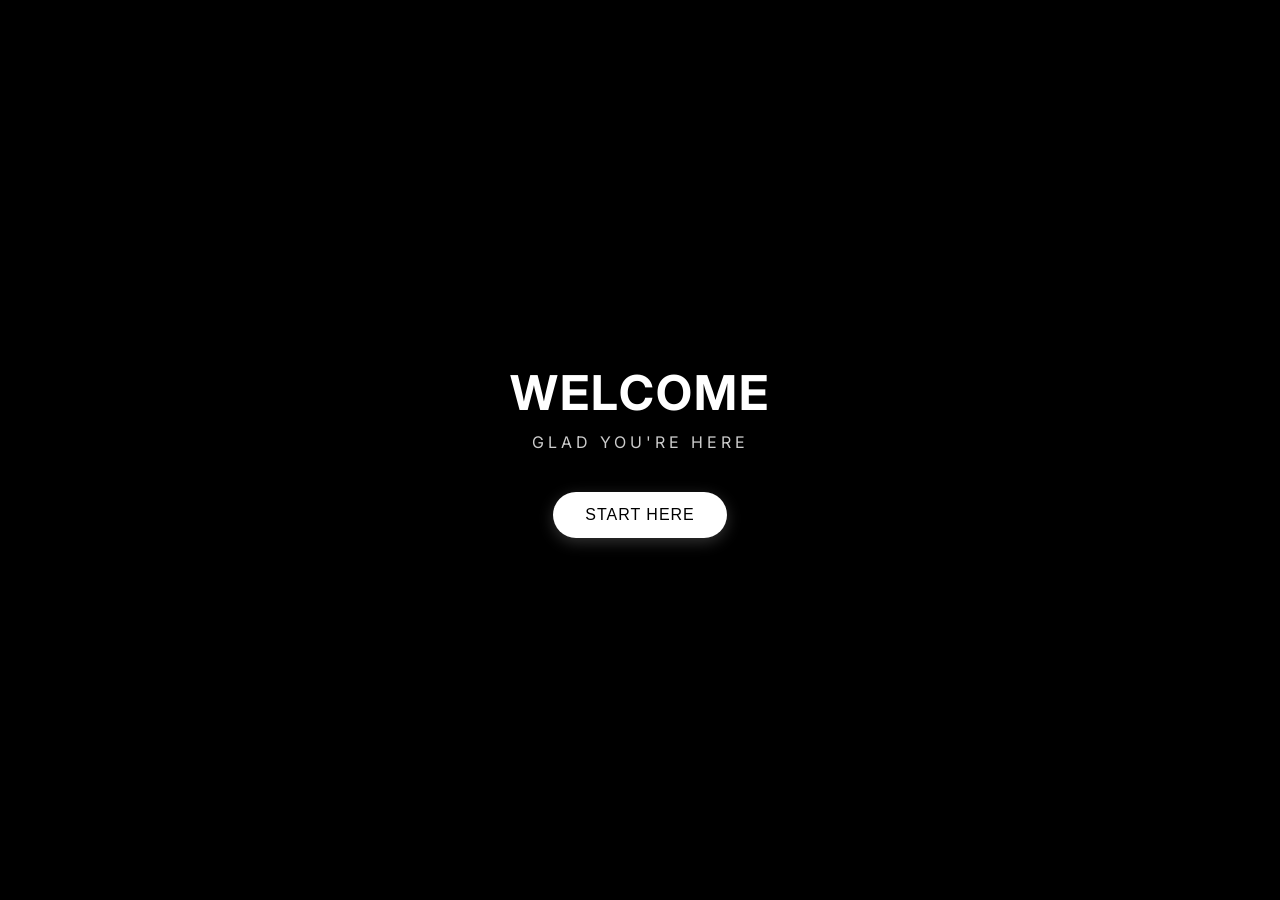
==== index.html @ c3441bf3 "deploy: mrizkynov/sourcemrnstudio@34b0a6607d7179a9ab9a8064bb067a72f0070de4" ====
<!DOCTYPE html><html lang="en"><meta charset="UTF-8"><meta name="viewport" content="width=device-width,initial-scale=1"><title>MRN STUDIO</title><link rel="preconnect" href="https://fonts.googleapis.com"><link rel="preconnect" href="https://fonts.gstatic.com" crossorigin><link href="https://fonts.googleapis.com/css2?family=Inter:wght@400;500;700&display=swap" rel="stylesheet"><script type="importmap">{
      "imports": {
        "three": "https://cdn.jsdelivr.net/npm/three@0.158.0/build/three.module.js",
        "three/addons/": "https://cdn.jsdelivr.net/npm/three@0.158.0/examples/jsm/"
      }
    }</script><link rel="stylesheet" href="css/style.css"><div id="transition-overlay">Now Loading...</div><div id="welcome-screen"><canvas id="welcome-canvas"></canvas><div class="welcome-overlay"><div class="welcome-content"><h1 id="welcome-title">WELCOME</h1><p id="welcome-subtitle">GLAD YOU'RE HERE</p><button id="enter-prompt">Start Here</button></div></div></div><main id="main-content"><div class="split-layout"><div class="left-panel"><div class="header-logo">MRN</div><div class="center-content-container"><div class="center-content"><div class="slide-content-wrapper"><svg class="main-logo" viewBox="0 0 100 100" xmlns="http://www.w3.org/2000/svg"><path d="M 20 80 L 20 20 L 50 50 L 80 20 L 80 80" stroke="white" stroke-width="8" fill="none" stroke-linecap="round" stroke-linejoin="round"/></svg><h1 class="brand-name">MRN</h1><p class="tagline">Design Studio</div><button class="details-explore-btn">View Details</button></div><div class="slider-nav"><button class="nav-arrow prev">&lt;</button><div class="dots"><span class="dot active"></span><span class="dot"></span><span class="dot"></span><span class="dot"></span></div><button class="nav-arrow next">&gt;</button></div></div></div><div class="right-panel"><button id="mobile-back-btn">&lt;</button> <button id="texture-toggle-btn"><svg width="24" height="24" viewBox="0 0 24 24" fill="none" xmlns="http://www.w3.org/2000/svg" stroke="currentColor" stroke-width="2" stroke-linecap="round" stroke-linejoin="round"><path d="M21 16V8a2 2 0 0 0-1-1.73l-7-4a2 2 0 0 0-2 0l-7 4A2 2 0 0 0 3 8v8a2 2 0 0 0 1 1.73l7 4a2 2 0 0 0 2 0l7-4A2 2 0 0 0 21 16z"></path><polyline points="3.27 6.96 12 12.01 20.73 6.96"></polyline><line x1="12" y1="22.08" x2="12" y2="12"></line></svg></button><div id="info-toggle-btn"><svg width="24" height="24" viewBox="0 0 24 24" fill="none" xmlns="http://www.w3.org/2000/svg" stroke-width="2" stroke-linecap="round" stroke-linejoin="round"><circle cx="12" cy="12" r="10"></circle><line x1="12" y1="16" x2="12" y2="12"></line><line x1="12" y1="8" x2="12.01" y2="8"></line></svg></div><div id="canvas-container"><canvas id="main-canvas"></canvas></div><div id="info-panel"><button id="info-panel-close-btn"><span></span> <span></span></button> <img src="" alt="Brand Logo" class="info-logo"><div class="info-divider"></div><p class="info-description"><div class="info-divider"></div><div class="info-section"><div class="info-icon-group" id="social-icons"></div></div><div style="margin-top:auto"></div><div class="info-section"><div class="info-icon-group" id="ecommerce-icons"></div></div></div></div></div></main><script type="module" src="js/script.js"></script>
---- css/style.css ----
:root{--bg-color:#000000;--primary-color:#ffffff;--font-family:'Inter',sans-serif;--panel-bg-color:rgba(14, 14, 14, 0.6)}*{margin:0;padding:0;box-sizing:border-box}body,html{width:100%;height:100%;overflow:hidden;font-family:var(--font-family);background-color:var(--bg-color);color:var(--primary-color)}#main-canvas,#welcome-canvas{cursor:pointer}#transition-overlay{position:fixed;top:0;left:0;width:100%;height:100%;background-color:var(--bg-color);opacity:0;pointer-events:none;z-index:2000;display:flex;justify-content:center;align-items:center;font-size:1.5rem;transition:opacity 1.5s ease}#transition-overlay.active{opacity:1;pointer-events:all}#welcome-screen{position:fixed;top:0;left:0;width:100%;height:100%;background-color:var(--bg-color);z-index:1000;opacity:1;transition:opacity 1.5s ease-in-out,visibility 1.5s;visibility:visible;cursor:pointer}#welcome-screen.hidden{opacity:0;visibility:hidden;pointer-events:none}#welcome-canvas{position:absolute;top:0;left:0;width:100%;height:100%}.welcome-overlay{position:relative;z-index:1;display:flex;justify-content:center;align-items:center;width:100%;height:100%;background:rgba(0,0,0,.2);text-align:center}.welcome-content{animation:fadeIn 2s ease-in-out}#welcome-title{font-size:3rem;font-weight:700;letter-spacing:2px;margin-bottom:10px;text-transform:uppercase}#welcome-subtitle{font-size:1rem;font-weight:400;color:rgba(255,255,255,.8);letter-spacing:4px;text-transform:uppercase}#enter-prompt{margin-top:2.5rem;padding:14px 32px;font-size:1rem;font-weight:500;color:var(--bg-color);background-color:var(--primary-color);border:none;border-radius:30px;cursor:pointer;letter-spacing:1px;text-transform:uppercase;transition:transform .3s ease,box-shadow .3s ease;box-shadow:0 4px 15px rgba(255,255,255,.2)}#enter-prompt:hover{transform:translateY(-3px);box-shadow:0 8px 25px rgba(255,255,255,.3)}@keyframes fadeIn{from{opacity:0;transform:translateY(20px)}to{opacity:1;transform:translateY(0)}}#main-content{opacity:0;transition:opacity 1.5s ease-in-out;width:100vw;height:100vh;position:relative}#main-content.animate-in{opacity:1}.split-layout{display:flex;width:100%;height:100%}.left-panel{width:50%;height:100%;padding:40px;display:flex;flex-direction:column;justify-content:center;align-items:center;position:relative;transition:filter .5s ease}.left-panel::after{content:'';position:absolute;top:0;right:0;width:1px;height:100%;background-color:var(--primary-color);transform:scaleY(0);transform-origin:center;transition:transform 1s cubic-bezier(.19, 1, .22, 1) .4s}#main-content.animate-in .left-panel::after{transform:scaleY(1)}.header-logo{position:absolute;top:40px;left:40px;font-weight:700;font-size:1.5rem}.center-content-container{display:flex;flex-direction:column;align-items:center;gap:2rem}.center-content{text-align:center;display:flex;flex-direction:column;align-items:center}.slide-content-wrapper{padding:0;border-radius:12px;transition:padding .4s ease,background-color .4s ease,border .4s ease,backdrop-filter .4s ease;display:flex;flex-direction:column;align-items:center}.left-panel.has-backdrop .slide-content-wrapper{padding:1.5rem 2rem;background-color:rgba(20,20,20,.4);border:1px solid rgba(255,255,255,.1);backdrop-filter:blur(8px);-webkit-backdrop-filter:blur(8px)}.main-logo{width:100px;height:100px;margin-bottom:2rem}.brand-name{font-size:2.5rem;font-weight:700;margin-bottom:.5rem}.tagline{font-size:1rem;font-weight:400;color:rgba(255,255,255,.7)}.details-explore-btn{display:none;margin-top:2rem;padding:12px 24px;border:1px solid var(--primary-color);background:0 0;color:var(--primary-color);cursor:pointer;font-size:1rem;transition:all .3s ease}.details-explore-btn:hover{background-color:var(--primary-color);color:var(--bg-color)}.slider-nav{display:flex;align-items:center;gap:20px;margin-top:2.5rem}.nav-arrow{background:0 0;border:1px solid var(--primary-color);color:var(--primary-color);cursor:pointer;display:flex;justify-content:center;align-items:center;transition:background-color .3s,color .3s;font-size:1.5rem;width:100px;height:40px;border-radius:20px}.nav-arrow:hover{background-color:var(--primary-color);color:var(--bg-color)}.dots{display:flex;gap:10px}.dot{width:8px;height:8px;background-color:rgba(255,255,255,.4);border-radius:50%;transition:background-color .3s}.dot.active{background-color:var(--primary-color)}.right-panel{width:50%;height:100%;position:relative;display:flex;justify-content:center;align-items:center}#texture-toggle-btn{position:absolute;top:40px;right:100px;z-index:101;width:50px;height:50px;border:1px solid var(--primary-color);border-radius:50%;cursor:pointer;display:flex;justify-content:center;align-items:center;background:0 0;color:var(--primary-color);opacity:0;pointer-events:none;transition:opacity .5s ease}#texture-toggle-btn.visible{opacity:1;pointer-events:all}#texture-toggle-btn:hover{background-color:rgba(255,255,255,.1)}#info-toggle-btn{position:absolute;top:40px;right:40px;z-index:101;transition:opacity .3s,transform .3s;width:50px;height:50px;border:1px solid var(--primary-color);border-radius:50%;cursor:pointer;display:flex;justify-content:center;align-items:center}#info-toggle-btn:hover{background-color:rgba(255,255,255,.1)}#info-toggle-btn svg{stroke:var(--primary-color)}#mobile-back-btn{display:none}.scroll-indicator{position:absolute;top:50%;left:-8px;transform:translateY(-50%);width:16px;height:32px;background-color:var(--bg-color);border:1px solid var(--primary-color);border-radius:8px}#canvas-container{width:100%;height:100%;position:absolute;transition:filter .5s ease}#main-canvas{width:100%;height:100%;display:block}#info-panel{position:absolute;top:0;left:0;width:100%;height:100%;background-color:var(--panel-bg-color);backdrop-filter:blur(8px);-webkit-backdrop-filter:blur(8px);z-index:110;transform:translateX(100%);opacity:0;pointer-events:none;transition:transform .5s cubic-bezier(.77, 0, .175, 1),opacity .5s ease;display:flex;flex-direction:column;align-items:center;padding:80px 40px 40px;overflow-y:auto}#info-panel.active{transform:translateX(0);opacity:1;pointer-events:all}#info-panel-close-btn{position:absolute;top:40px;right:40px;width:50px;height:50px;border:1px solid var(--primary-color);border-radius:50%;cursor:pointer;background:0 0}#info-panel-close-btn span{position:absolute;width:20px;height:1px;background-color:var(--primary-color);top:50%;left:50%}#info-panel-close-btn span:first-child{transform:translate(-50%,-50%) rotate(45deg)}#info-panel-close-btn span:last-child{transform:translate(-50%,-50%) rotate(-45deg)}.info-logo{max-width:150px;margin-bottom:2rem}.info-divider{width:80%;height:1px;background-color:rgba(255,255,255,.2);margin:1.5rem 0}.info-description{text-align:center;max-width:400px;line-height:1.6}.info-section{display:flex;flex-direction:column;align-items:center;gap:1rem}.info-icon-group{display:flex;gap:20px}.info-icon-group a{color:var(--primary-color);transition:color .3s,transform .3s}.info-icon-group a:hover{transform:scale(1.1);color:#aaa}.info-icon-group svg{width:32px;height:32px}@media (max-width:768px){.split-layout{position:relative;overflow:hidden}.left-panel{width:100%;height:100%;z-index:10;flex-direction:column;justify-content:center;padding:40px}.header-logo,.left-panel::after,.scroll-indicator{display:none}.details-explore-btn{display:block}.right-panel{position:absolute;top:0;left:0;width:100%;transform:translateX(100%);z-index:20;opacity:0;pointer-events:none;transition:transform .6s cubic-bezier(.77, 0, .175, 1),opacity .6s ease}body.mobile-details-active .right-panel{transform:translateX(0);opacity:1;pointer-events:all}body.mobile-details-active .left-panel{filter:blur(5px);pointer-events:none}#mobile-back-btn{display:flex!important;align-items:center;justify-content:center;position:absolute!important;bottom:50px!important;left:25px!important;z-index:105;width:50px;height:50px;border:1px solid var(--primary-color);border-radius:50%;background:0 0;color:var(--primary-color);font-size:1.5rem;cursor:pointer}#texture-toggle-btn{bottom:50px!important;right:25px!important;top:auto!important;left:auto!important}#info-panel{position:fixed}#info-toggle-btn{position:absolute!important;bottom:85px!important;left:50%!important;transform:translateX(-50%)!important;right:auto!important;top:auto!important;z-index:103;width:50px;height:50px;border:1px solid var(--primary-color);border-radius:50%;display:flex;align-items:center;justify-content:center;background:0 0}}
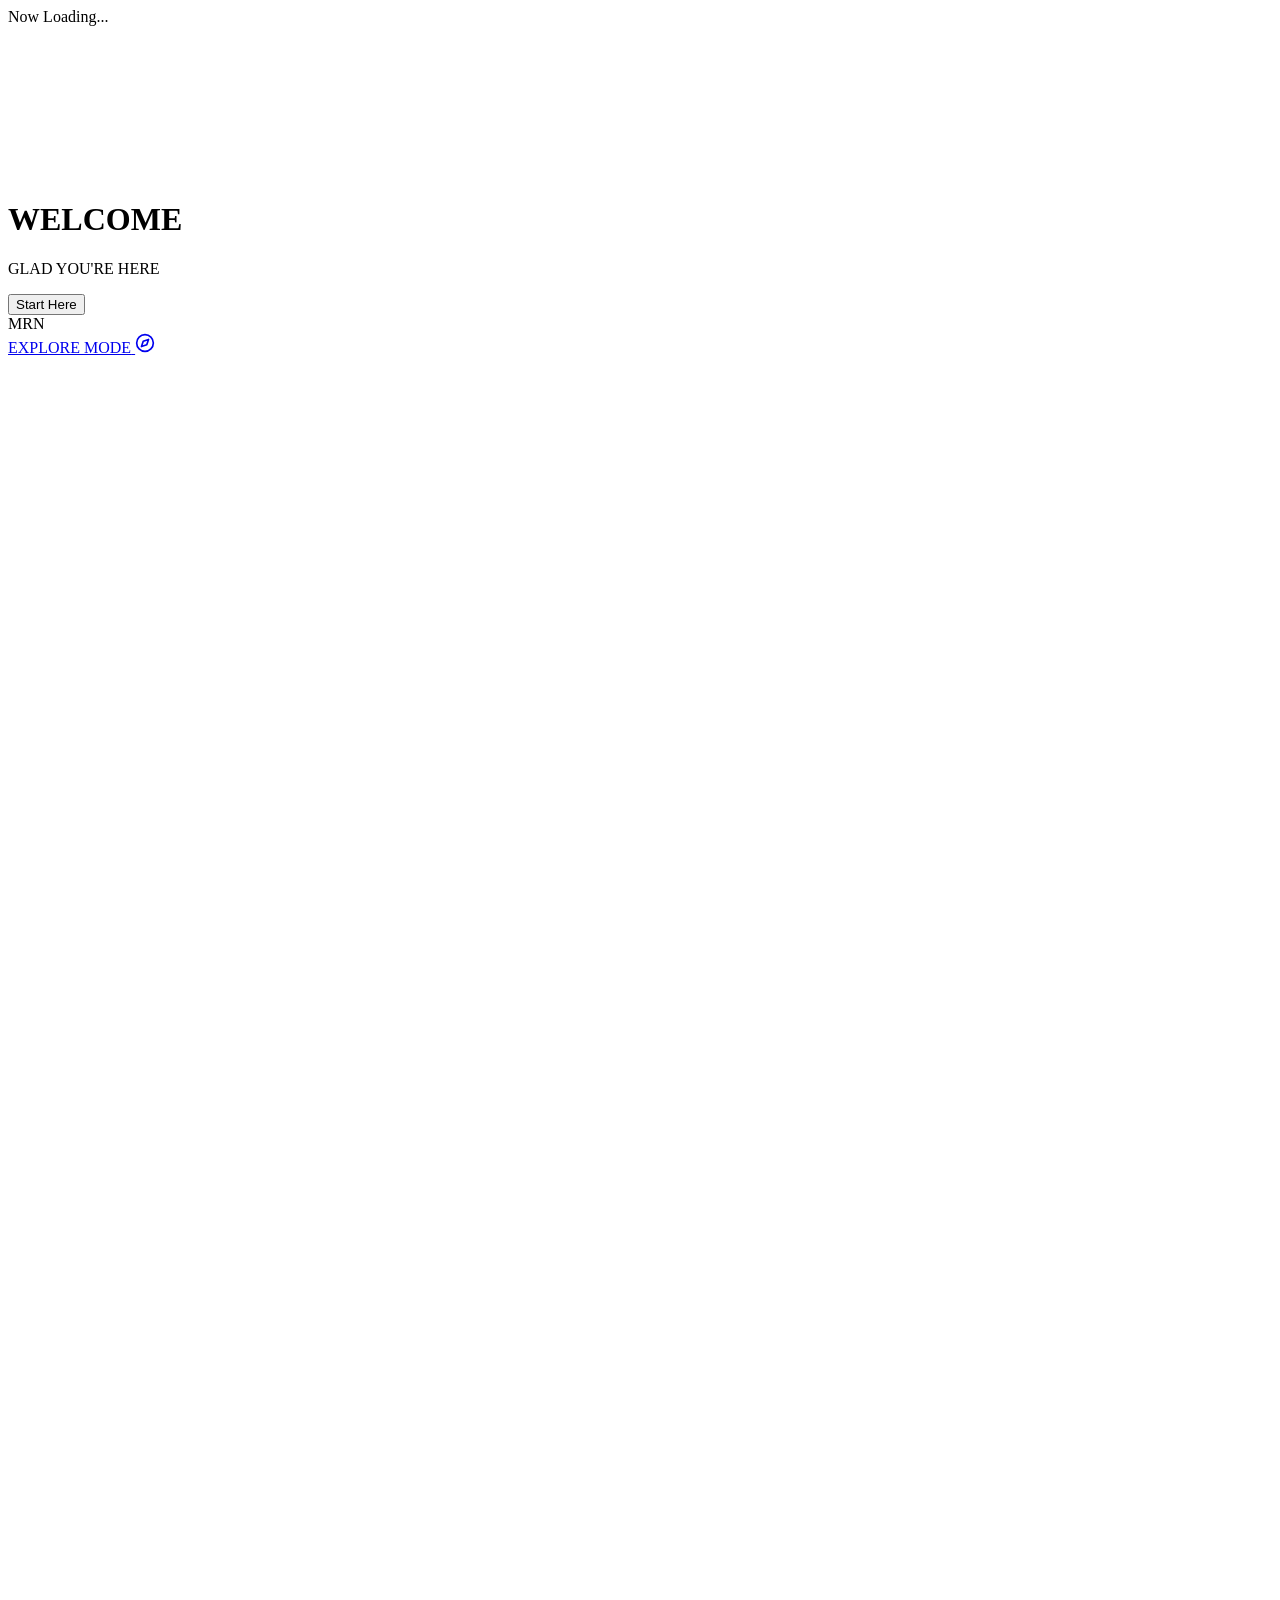
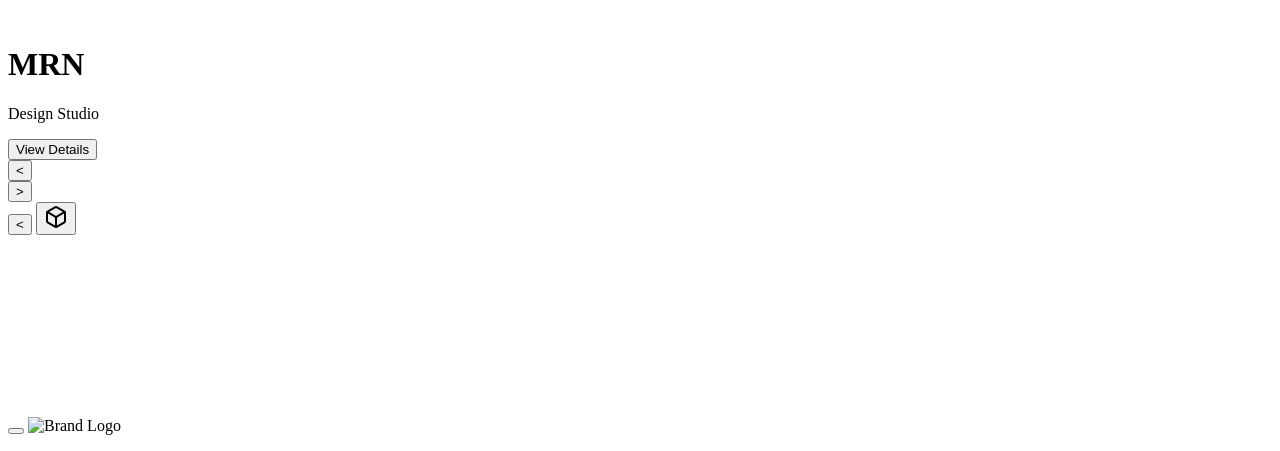
==== commit b41f1a81: "deploy: mrizkynov/sourcemrnstudio@28abc4541e53aec24c4f07042cda036a4039177a" ====
--- a/index.html
+++ b/index.html
@@ -1,6 +1,6 @@
-<!DOCTYPE html><html lang="en"><meta charset="UTF-8"><meta name="viewport" content="width=device-width,initial-scale=1"><title>MRN STUDIO</title><link rel="preconnect" href="https://fonts.googleapis.com"><link rel="preconnect" href="https://fonts.gstatic.com" crossorigin><link href="https://fonts.googleapis.com/css2?family=Inter:wght@400;500;700&display=swap" rel="stylesheet"><script type="importmap">{
+<!DOCTYPE html><html lang="en"><meta charset="UTF-8"><meta name="viewport" content="width=device-width,initial-scale=1"><title>3D Interactive Portfolio</title><link rel="preconnect" href="https://fonts.googleapis.com"><link rel="preconnect" href="https://fonts.gstatic.com" crossorigin><link href="https://fonts.googleapis.com/css2?family=Inter:wght@400;500;700&display=swap" rel="stylesheet"><script type="importmap">{
       "imports": {
         "three": "https://cdn.jsdelivr.net/npm/three@0.158.0/build/three.module.js",
         "three/addons/": "https://cdn.jsdelivr.net/npm/three@0.158.0/examples/jsm/"
       }
-    }</script><link rel="stylesheet" href="css/style.css"><div id="transition-overlay">Now Loading...</div><div id="welcome-screen"><canvas id="welcome-canvas"></canvas><div class="welcome-overlay"><div class="welcome-content"><h1 id="welcome-title">WELCOME</h1><p id="welcome-subtitle">GLAD YOU'RE HERE</p><button id="enter-prompt">Start Here</button></div></div></div><main id="main-content"><div class="split-layout"><div class="left-panel"><div class="header-logo">MRN</div><div class="center-content-container"><div class="center-content"><div class="slide-content-wrapper"><svg class="main-logo" viewBox="0 0 100 100" xmlns="http://www.w3.org/2000/svg"><path d="M 20 80 L 20 20 L 50 50 L 80 20 L 80 80" stroke="white" stroke-width="8" fill="none" stroke-linecap="round" stroke-linejoin="round"/></svg><h1 class="brand-name">MRN</h1><p class="tagline">Design Studio</div><button class="details-explore-btn">View Details</button></div><div class="slider-nav"><button class="nav-arrow prev">&lt;</button><div class="dots"><span class="dot active"></span><span class="dot"></span><span class="dot"></span><span class="dot"></span></div><button class="nav-arrow next">&gt;</button></div></div></div><div class="right-panel"><button id="mobile-back-btn">&lt;</button> <button id="texture-toggle-btn"><svg width="24" height="24" viewBox="0 0 24 24" fill="none" xmlns="http://www.w3.org/2000/svg" stroke="currentColor" stroke-width="2" stroke-linecap="round" stroke-linejoin="round"><path d="M21 16V8a2 2 0 0 0-1-1.73l-7-4a2 2 0 0 0-2 0l-7 4A2 2 0 0 0 3 8v8a2 2 0 0 0 1 1.73l7 4a2 2 0 0 0 2 0l7-4A2 2 0 0 0 21 16z"></path><polyline points="3.27 6.96 12 12.01 20.73 6.96"></polyline><line x1="12" y1="22.08" x2="12" y2="12"></line></svg></button><div id="info-toggle-btn"><svg width="24" height="24" viewBox="0 0 24 24" fill="none" xmlns="http://www.w3.org/2000/svg" stroke-width="2" stroke-linecap="round" stroke-linejoin="round"><circle cx="12" cy="12" r="10"></circle><line x1="12" y1="16" x2="12" y2="12"></line><line x1="12" y1="8" x2="12.01" y2="8"></line></svg></div><div id="canvas-container"><canvas id="main-canvas"></canvas></div><div id="info-panel"><button id="info-panel-close-btn"><span></span> <span></span></button> <img src="" alt="Brand Logo" class="info-logo"><div class="info-divider"></div><p class="info-description"><div class="info-divider"></div><div class="info-section"><div class="info-icon-group" id="social-icons"></div></div><div style="margin-top:auto"></div><div class="info-section"><div class="info-icon-group" id="ecommerce-icons"></div></div></div></div></div></main><script type="module" src="js/script.js"></script>+    }</script><link rel="stylesheet" href="style.css"><div id="transition-overlay">Now Loading...</div><div id="welcome-screen"><canvas id="welcome-canvas"></canvas><div class="welcome-overlay"><div class="welcome-content"><h1 id="welcome-title">WELCOME</h1><p id="welcome-subtitle">GLAD YOU'RE HERE</p><button id="enter-prompt">Start Here</button></div></div></div><main id="main-content"><div class="split-layout"><div class="left-panel"><div class="header-logo">MRN</div><a href="3dweb.html" id="explore-link-btn"><span class="btn-text">EXPLORE MODE</span> <span class="btn-icon"><svg width="20" height="20" viewBox="0 0 24 24" fill="none" stroke="currentColor" stroke-width="2" stroke-linecap="round" stroke-linejoin="round"><circle cx="12" cy="12" r="10"></circle><polygon points="16.24 7.76 14.12 14.12 7.76 16.24 9.88 9.88 16.24 7.76"></polygon></svg></span></a><div class="center-content-container"><div class="center-content"><div class="slide-content-wrapper"><svg class="main-logo" viewBox="0 0 100 100" xmlns="http://www.w3.org/2000/svg"><path d="M 20 80 L 20 20 L 50 50 L 80 20 L 80 80" stroke="white" stroke-width="8" fill="none" stroke-linecap="round" stroke-linejoin="round"/></svg><h1 class="brand-name">MRN</h1><p class="tagline">Design Studio</div><button class="details-explore-btn">View Details</button></div><div class="slider-nav"><button class="nav-arrow prev">&lt;</button><div class="dots"><span class="dot active"></span><span class="dot"></span><span class="dot"></span><span class="dot"></span></div><button class="nav-arrow next">&gt;</button></div></div></div><div class="right-panel"><button id="mobile-back-btn">&lt;</button> <button id="texture-toggle-btn"><svg width="24" height="24" viewBox="0 0 24 24" fill="none" xmlns="http://www.w3.org/2000/svg" stroke="currentColor" stroke-width="2" stroke-linecap="round" stroke-linejoin="round"><path d="M21 16V8a2 2 0 0 0-1-1.73l-7-4a2 2 0 0 0-2 0l-7 4A2 2 0 0 0 3 8v8a2 2 0 0 0 1 1.73l7 4a2 2 0 0 0 2 0l7-4A2 2 0 0 0 21 16z"></path><polyline points="3.27 6.96 12 12.01 20.73 6.96"></polyline><line x1="12" y1="22.08" x2="12" y2="12"></line></svg></button><div id="info-toggle-btn"><svg width="24" height="24" viewBox="0 0 24 24" fill="none" xmlns="http://www.w3.org/2000/svg" stroke-width="2" stroke-linecap="round" stroke-linejoin="round"><circle cx="12" cy="12" r="10"></circle><line x1="12" y1="16" x2="12" y2="12"></line><line x1="12" y1="8" x2="12.01" y2="8"></line></svg></div><div id="canvas-container"><canvas id="main-canvas"></canvas></div><div id="info-panel"><button id="info-panel-close-btn"><span></span> <span></span></button> <img src="" alt="Brand Logo" class="info-logo"><div class="info-divider"></div><p class="info-description"><div class="info-divider"></div><div class="info-section"><div class="info-icon-group" id="social-icons"></div></div><div style="margin-top:auto"></div><div class="info-section"><div class="info-icon-group" id="ecommerce-icons"></div></div></div></div></div></main><script type="module" src="script.js"></script>
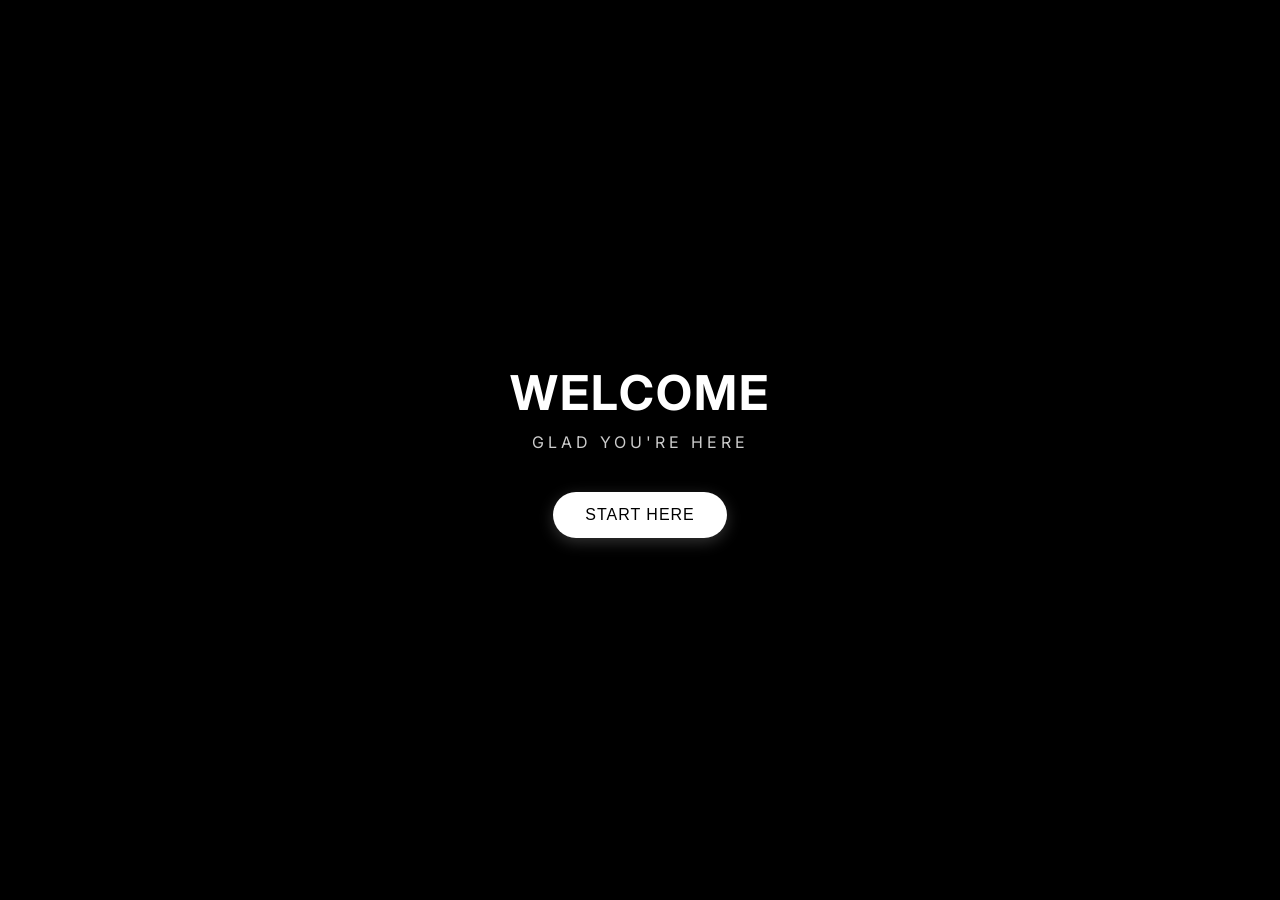
==== commit 4fe37cb4: "deploy: mrizkynov/sourcemrnstudio@d393c841a0789fc8d0f91d880f4f3fd254f7bb72" ====
--- a/index.html
+++ b/index.html
@@ -3,4 +3,4 @@
         "three": "https://cdn.jsdelivr.net/npm/three@0.158.0/build/three.module.js",
         "three/addons/": "https://cdn.jsdelivr.net/npm/three@0.158.0/examples/jsm/"
       }
-    }</script><link rel="stylesheet" href="style.css"><div id="transition-overlay">Now Loading...</div><div id="welcome-screen"><canvas id="welcome-canvas"></canvas><div class="welcome-overlay"><div class="welcome-content"><h1 id="welcome-title">WELCOME</h1><p id="welcome-subtitle">GLAD YOU'RE HERE</p><button id="enter-prompt">Start Here</button></div></div></div><main id="main-content"><div class="split-layout"><div class="left-panel"><div class="header-logo">MRN</div><a href="3dweb.html" id="explore-link-btn"><span class="btn-text">EXPLORE MODE</span> <span class="btn-icon"><svg width="20" height="20" viewBox="0 0 24 24" fill="none" stroke="currentColor" stroke-width="2" stroke-linecap="round" stroke-linejoin="round"><circle cx="12" cy="12" r="10"></circle><polygon points="16.24 7.76 14.12 14.12 7.76 16.24 9.88 9.88 16.24 7.76"></polygon></svg></span></a><div class="center-content-container"><div class="center-content"><div class="slide-content-wrapper"><svg class="main-logo" viewBox="0 0 100 100" xmlns="http://www.w3.org/2000/svg"><path d="M 20 80 L 20 20 L 50 50 L 80 20 L 80 80" stroke="white" stroke-width="8" fill="none" stroke-linecap="round" stroke-linejoin="round"/></svg><h1 class="brand-name">MRN</h1><p class="tagline">Design Studio</div><button class="details-explore-btn">View Details</button></div><div class="slider-nav"><button class="nav-arrow prev">&lt;</button><div class="dots"><span class="dot active"></span><span class="dot"></span><span class="dot"></span><span class="dot"></span></div><button class="nav-arrow next">&gt;</button></div></div></div><div class="right-panel"><button id="mobile-back-btn">&lt;</button> <button id="texture-toggle-btn"><svg width="24" height="24" viewBox="0 0 24 24" fill="none" xmlns="http://www.w3.org/2000/svg" stroke="currentColor" stroke-width="2" stroke-linecap="round" stroke-linejoin="round"><path d="M21 16V8a2 2 0 0 0-1-1.73l-7-4a2 2 0 0 0-2 0l-7 4A2 2 0 0 0 3 8v8a2 2 0 0 0 1 1.73l7 4a2 2 0 0 0 2 0l7-4A2 2 0 0 0 21 16z"></path><polyline points="3.27 6.96 12 12.01 20.73 6.96"></polyline><line x1="12" y1="22.08" x2="12" y2="12"></line></svg></button><div id="info-toggle-btn"><svg width="24" height="24" viewBox="0 0 24 24" fill="none" xmlns="http://www.w3.org/2000/svg" stroke-width="2" stroke-linecap="round" stroke-linejoin="round"><circle cx="12" cy="12" r="10"></circle><line x1="12" y1="16" x2="12" y2="12"></line><line x1="12" y1="8" x2="12.01" y2="8"></line></svg></div><div id="canvas-container"><canvas id="main-canvas"></canvas></div><div id="info-panel"><button id="info-panel-close-btn"><span></span> <span></span></button> <img src="" alt="Brand Logo" class="info-logo"><div class="info-divider"></div><p class="info-description"><div class="info-divider"></div><div class="info-section"><div class="info-icon-group" id="social-icons"></div></div><div style="margin-top:auto"></div><div class="info-section"><div class="info-icon-group" id="ecommerce-icons"></div></div></div></div></div></main><script type="module" src="script.js"></script>+    }</script><link rel="stylesheet" href="css/style.css"><div id="transition-overlay">Now Loading...</div><div id="welcome-screen"><canvas id="welcome-canvas"></canvas><div class="welcome-overlay"><div class="welcome-content"><h1 id="welcome-title">WELCOME</h1><p id="welcome-subtitle">GLAD YOU'RE HERE</p><button id="enter-prompt">Start Here</button></div></div></div><main id="main-content"><div class="split-layout"><div class="left-panel"><div class="header-logo">MRN</div><a href="3dweb.html" id="explore-link-btn"><span class="btn-text">EXPLORE MODE</span> <span class="btn-icon"><svg width="20" height="20" viewBox="0 0 24 24" fill="none" stroke="currentColor" stroke-width="2" stroke-linecap="round" stroke-linejoin="round"><circle cx="12" cy="12" r="10"></circle><polygon points="16.24 7.76 14.12 14.12 7.76 16.24 9.88 9.88 16.24 7.76"></polygon></svg></span></a><div class="center-content-container"><div class="center-content"><div class="slide-content-wrapper"><svg class="main-logo" viewBox="0 0 100 100" xmlns="http://www.w3.org/2000/svg"><path d="M 20 80 L 20 20 L 50 50 L 80 20 L 80 80" stroke="white" stroke-width="8" fill="none" stroke-linecap="round" stroke-linejoin="round"/></svg><h1 class="brand-name">MRN</h1><p class="tagline">Design Studio</div><button class="details-explore-btn">View Details</button></div><div class="slider-nav"><button class="nav-arrow prev">&lt;</button><div class="dots"><span class="dot active"></span><span class="dot"></span><span class="dot"></span><span class="dot"></span></div><button class="nav-arrow next">&gt;</button></div></div></div><div class="right-panel"><button id="mobile-back-btn">&lt;</button> <button id="texture-toggle-btn"><svg width="24" height="24" viewBox="0 0 24 24" fill="none" xmlns="http://www.w3.org/2000/svg" stroke="currentColor" stroke-width="2" stroke-linecap="round" stroke-linejoin="round"><path d="M21 16V8a2 2 0 0 0-1-1.73l-7-4a2 2 0 0 0-2 0l-7 4A2 2 0 0 0 3 8v8a2 2 0 0 0 1 1.73l7 4a2 2 0 0 0 2 0l7-4A2 2 0 0 0 21 16z"></path><polyline points="3.27 6.96 12 12.01 20.73 6.96"></polyline><line x1="12" y1="22.08" x2="12" y2="12"></line></svg></button><div id="info-toggle-btn"><svg width="24" height="24" viewBox="0 0 24 24" fill="none" xmlns="http://www.w3.org/2000/svg" stroke-width="2" stroke-linecap="round" stroke-linejoin="round"><circle cx="12" cy="12" r="10"></circle><line x1="12" y1="16" x2="12" y2="12"></line><line x1="12" y1="8" x2="12.01" y2="8"></line></svg></div><div id="canvas-container"><canvas id="main-canvas"></canvas></div><div id="info-panel"><button id="info-panel-close-btn"><span></span> <span></span></button> <img src="" alt="Brand Logo" class="info-logo"><div class="info-divider"></div><p class="info-description"><div class="info-divider"></div><div class="info-section"><div class="info-icon-group" id="social-icons"></div></div><div style="margin-top:auto"></div><div class="info-section"><div class="info-icon-group" id="ecommerce-icons"></div></div></div></div></div></main><script type="module" src="js/script.js"></script>
--- a/css/style.css
+++ b/css/style.css
@@ -0,0 +1 @@
+:root{--bg-color:#000000;--primary-color:#ffffff;--font-family:'Inter',sans-serif;--panel-bg-color:rgba(14, 14, 14, 0.6)}*{margin:0;padding:0;box-sizing:border-box}body,html{width:100%;height:100%;overflow:hidden;font-family:var(--font-family);background-color:var(--bg-color);color:var(--primary-color)}#main-canvas,#welcome-canvas{cursor:pointer}#transition-overlay{position:fixed;top:0;left:0;width:100%;height:100%;background-color:var(--bg-color);opacity:0;pointer-events:none;z-index:2000;display:flex;justify-content:center;align-items:center;font-size:1.5rem;transition:opacity 1.5s ease}#transition-overlay.active{opacity:1;pointer-events:all}#welcome-screen{position:fixed;top:0;left:0;width:100%;height:100%;background-color:var(--bg-color);z-index:1000;opacity:1;transition:opacity 1.5s ease-in-out,visibility 1.5s;visibility:visible;cursor:pointer}#welcome-screen.hidden{opacity:0;visibility:hidden;pointer-events:none}#welcome-canvas{position:absolute;top:0;left:0;width:100%;height:100%}.welcome-overlay{position:relative;z-index:1;display:flex;justify-content:center;align-items:center;width:100%;height:100%;background:rgba(0,0,0,.2);text-align:center}.welcome-content{animation:fadeIn 2s ease-in-out}#welcome-title{font-size:3rem;font-weight:700;letter-spacing:2px;margin-bottom:10px;text-transform:uppercase}#welcome-subtitle{font-size:1rem;font-weight:400;color:rgba(255,255,255,.8);letter-spacing:4px;text-transform:uppercase}#enter-prompt{margin-top:2.5rem;padding:14px 32px;font-size:1rem;font-weight:500;color:var(--bg-color);background-color:var(--primary-color);border:none;border-radius:30px;cursor:pointer;letter-spacing:1px;text-transform:uppercase;transition:transform .3s ease,box-shadow .3s ease;box-shadow:0 4px 15px rgba(255,255,255,.2)}#enter-prompt:hover{transform:translateY(-3px);box-shadow:0 8px 25px rgba(255,255,255,.3)}@keyframes fadeIn{from{opacity:0;transform:translateY(20px)}to{opacity:1;transform:translateY(0)}}#main-content{opacity:0;transition:opacity 1.5s ease-in-out;width:100vw;height:100vh;position:relative}#main-content.animate-in{opacity:1}.split-layout{display:flex;width:100%;height:100%}.left-panel{width:50%;height:100%;padding:40px;display:flex;flex-direction:column;justify-content:center;align-items:center;position:relative;transition:filter .5s ease}.left-panel::after{content:'';position:absolute;top:0;right:0;width:1px;height:100%;background-color:var(--primary-color);transform:scaleY(0);transform-origin:center;transition:transform 1s cubic-bezier(.19, 1, .22, 1) .4s}#main-content.animate-in .left-panel::after{transform:scaleY(1)}.header-logo{position:absolute;top:40px;left:40px;font-weight:700;font-size:1.5rem}.center-content-container{display:flex;flex-direction:column;align-items:center;gap:2rem}.center-content{text-align:center;display:flex;flex-direction:column;align-items:center}.slide-content-wrapper{padding:0;border-radius:12px;transition:padding .4s ease,background-color .4s ease,border .4s ease,backdrop-filter .4s ease;display:flex;flex-direction:column;align-items:center}.left-panel.has-backdrop .slide-content-wrapper{padding:1.5rem 2rem;background-color:rgba(20,20,20,.4);border:1px solid rgba(255,255,255,.1);backdrop-filter:blur(8px);-webkit-backdrop-filter:blur(8px)}.main-logo{width:100px;height:100px;margin-bottom:2rem}.brand-name{font-size:2.5rem;font-weight:700;margin-bottom:.5rem}.tagline{font-size:1rem;font-weight:400;color:rgba(255,255,255,.7)}.details-explore-btn{display:none;margin-top:2rem;padding:12px 24px;border:1px solid var(--primary-color);background:0 0;color:var(--primary-color);cursor:pointer;font-size:1rem;transition:all .3s ease}.details-explore-btn:hover{background-color:var(--primary-color);color:var(--bg-color)}#explore-link-btn{position:absolute;top:40px;right:40px;padding:0 20px;height:40px;width:auto;min-width:140px;display:flex;align-items:center;justify-content:center;border:1px solid var(--primary-color);background:0 0;color:var(--primary-color);cursor:pointer;font-size:.9rem;text-decoration:none;border-radius:20px;transition:width .4s ease,min-width .4s ease,border-radius .4s ease,background-color .3s ease,color .3s ease,padding .4s ease;z-index:10;white-space:nowrap;overflow:hidden}#explore-link-btn:hover{background-color:var(--primary-color);color:var(--bg-color)}#explore-link-btn .btn-icon,#explore-link-btn .btn-text{display:flex;align-items:center;justify-content:center;position:absolute;left:50%;top:50%;transform:translate(-50%,-50%);transition:opacity .3s ease,transform .3s ease}#explore-link-btn .btn-icon{opacity:0;transform:translate(-50%,-50%) scale(.8)}#explore-link-btn .btn-text{opacity:1;transform:translate(-50%,-50%) scale(1)}#explore-link-btn.is-icon{width:40px;min-width:40px;padding:0;border-radius:50%}#explore-link-btn.is-icon .btn-text{opacity:0;transform:translate(-50%,-50%) scale(.8)}#explore-link-btn.is-icon .btn-icon{opacity:1;transform:translate(-50%,-50%) scale(1);transition-delay:0.1s}#explore-link-btn.is-icon.is-expanded,body:not(.is-touch) #explore-link-btn.is-icon:hover{width:auto;min-width:140px;padding:0 20px;border-radius:20px}#explore-link-btn.is-icon.is-expanded .btn-text,body:not(.is-touch) #explore-link-btn.is-icon:hover .btn-text{opacity:1;transform:translate(-50%,-50%) scale(1);transition-delay:0.1s}#explore-link-btn.is-icon.is-expanded .btn-icon,body:not(.is-touch) #explore-link-btn.is-icon:hover .btn-icon{opacity:0;transform:translate(-50%,-50%) scale(.8);transition-delay:0s}.slider-nav{display:flex;align-items:center;gap:20px;margin-top:2.5rem}.nav-arrow{background:0 0;border:1px solid var(--primary-color);color:var(--primary-color);cursor:pointer;display:flex;justify-content:center;align-items:center;transition:background-color .3s,color .3s;font-size:1.5rem;width:100px;height:40px;border-radius:20px}.nav-arrow:hover{background-color:var(--primary-color);color:var(--bg-color)}.dots{display:flex;gap:10px}.dot{width:8px;height:8px;background-color:rgba(255,255,255,.4);border-radius:50%;transition:background-color .3s}.dot.active{background-color:var(--primary-color)}.right-panel{width:50%;height:100%;position:relative;display:flex;justify-content:center;align-items:center}#texture-toggle-btn{position:absolute;top:40px;right:100px;z-index:101;width:50px;height:50px;border:1px solid var(--primary-color);border-radius:50%;cursor:pointer;display:flex;justify-content:center;align-items:center;background:0 0;color:var(--primary-color);opacity:0;pointer-events:none;transition:opacity .5s ease}#texture-toggle-btn.visible{opacity:1;pointer-events:all}#texture-toggle-btn:hover{background-color:rgba(255,255,255,.1)}#info-toggle-btn{position:absolute;top:40px;right:40px;z-index:101;transition:opacity .3s,transform .3s;width:50px;height:50px;border:1px solid var(--primary-color);border-radius:50%;cursor:pointer;display:flex;justify-content:center;align-items:center}#info-toggle-btn:hover{background-color:rgba(255,255,255,.1)}#info-toggle-btn svg{stroke:var(--primary-color)}#mobile-back-btn{display:none}.scroll-indicator{position:absolute;top:50%;left:-8px;transform:translateY(-50%);width:16px;height:32px;background-color:var(--bg-color);border:1px solid var(--primary-color);border-radius:8px}#canvas-container{width:100%;height:100%;position:absolute;transition:filter .5s ease}#main-canvas{width:100%;height:100%;display:block}#info-panel{position:absolute;top:0;left:0;width:100%;height:100%;background-color:var(--panel-bg-color);backdrop-filter:blur(8px);-webkit-backdrop-filter:blur(8px);z-index:110;transform:translateX(100%);opacity:0;pointer-events:none;transition:transform .5s cubic-bezier(.77, 0, .175, 1),opacity .5s ease;display:flex;flex-direction:column;align-items:center;padding:80px 40px 40px;overflow-y:auto}#info-panel.active{transform:translateX(0);opacity:1;pointer-events:all}#info-panel-close-btn{position:absolute;top:40px;right:40px;width:50px;height:50px;border:1px solid var(--primary-color);border-radius:50%;cursor:pointer;background:0 0}#info-panel-close-btn span{position:absolute;width:20px;height:1px;background-color:var(--primary-color);top:50%;left:50%}#info-panel-close-btn span:first-child{transform:translate(-50%,-50%) rotate(45deg)}#info-panel-close-btn span:last-child{transform:translate(-50%,-50%) rotate(-45deg)}.info-logo{max-width:150px;margin-bottom:2rem}.info-divider{width:80%;height:1px;background-color:rgba(255,255,255,.2);margin:1.5rem 0}.info-description{text-align:center;max-width:400px;line-height:1.6}.info-section{display:flex;flex-direction:column;align-items:center;gap:1rem}.info-icon-group{display:flex;gap:20px}.info-icon-group a{color:var(--primary-color);transition:color .3s,transform .3s}.info-icon-group a:hover{transform:scale(1.1);color:#aaa}.info-icon-group svg{width:32px;height:32px}@media (max-width:768px){.split-layout{position:relative;overflow:hidden}.left-panel{width:100%;height:100%;z-index:10;flex-direction:column;justify-content:center;padding:40px}.left-panel::after,.scroll-indicator{display:none}.details-explore-btn{display:block}.right-panel{position:absolute;top:0;left:0;width:100%;transform:translateX(100%);z-index:20;opacity:0;pointer-events:none;transition:transform .6s cubic-bezier(.77, 0, .175, 1),opacity .6s ease}body.mobile-details-active .right-panel{transform:translateX(0);opacity:1;pointer-events:all}body.mobile-details-active .left-panel{filter:blur(5px);pointer-events:none}#mobile-back-btn{display:flex!important;align-items:center;justify-content:center;position:absolute!important;bottom:50px!important;left:25px!important;z-index:105;width:50px;height:50px;border:1px solid var(--primary-color);border-radius:50%;background:0 0;color:var(--primary-color);font-size:1.5rem;cursor:pointer}#texture-toggle-btn{bottom:50px!important;right:25px!important;top:auto!important;left:auto!important}#info-panel{position:fixed}#info-toggle-btn{position:absolute!important;bottom:85px!important;left:50%!important;transform:translateX(-50%)!important;right:auto!important;top:auto!important;z-index:103;width:50px;height:50px;border:1px solid var(--primary-color);border-radius:50%;display:flex;align-items:center;justify-content:center;background:0 0}#explore-link-btn{top:40px;right:40px;left:auto;bottom:auto}}
